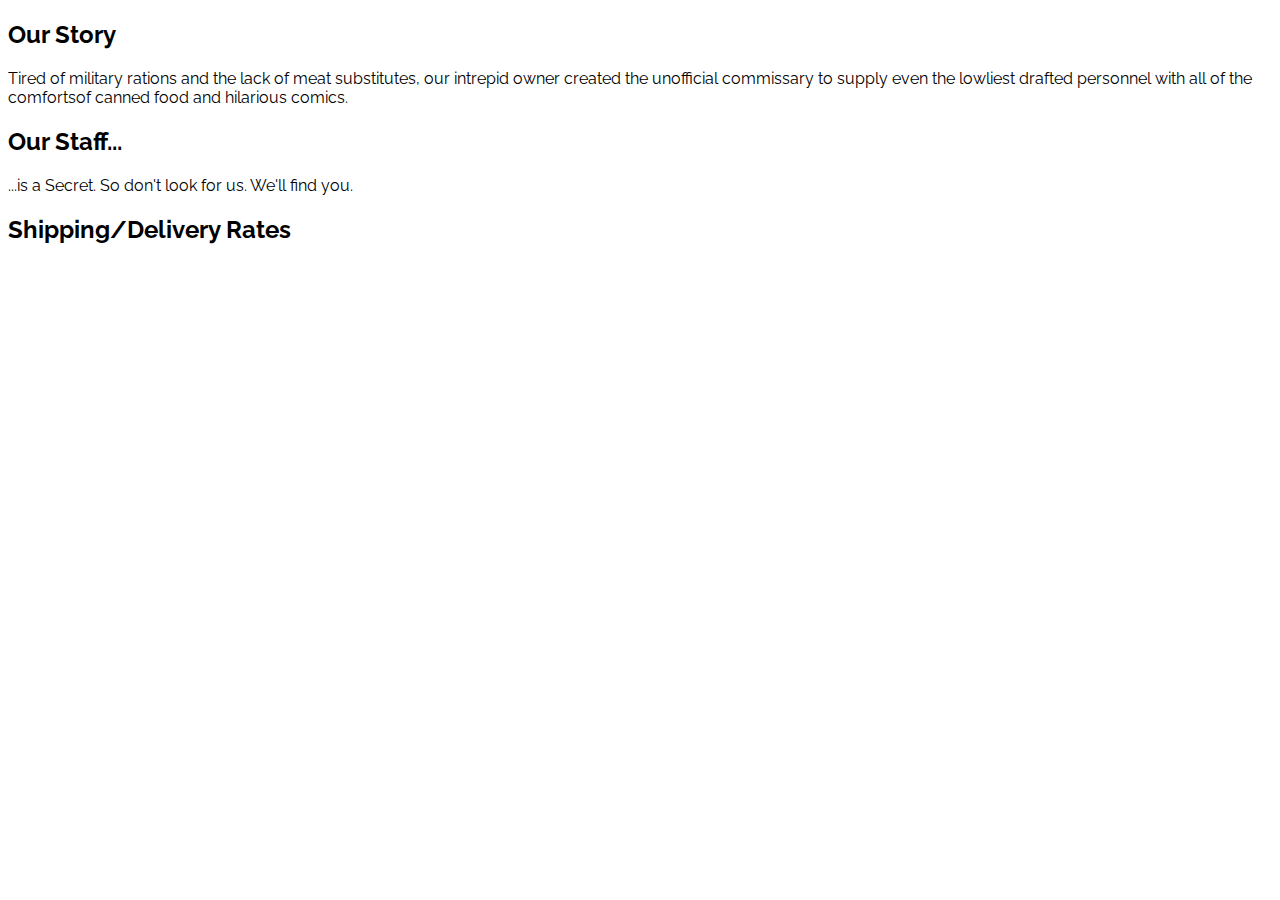
==== about.html @ dae3c65c "Created about.html page and began the markup" ====
<!DOCTYPE html>
<html lang="en">
<head>
  <meta charset="UTF-8">
  <meta name="viewport" content="width=device-width, initial-scale=1.0">
  <link rel="stylesheet" href="style.css">
  <title>About</title>
</head>
<body>
  <h2>Our Story</h2>
  <p>Tired of military rations and the lack of meat substitutes, our intrepid owner created the unofficial commissary to supply even the lowliest drafted personnel with all of the comfortsof canned food and hilarious comics.</p>
  <h2>Our Staff...</h2>
  <p>...is a Secret. So don't look for us. We'll find you.</p>
  <h2>Shipping/Delivery Rates</h2>
  


  <script src="script.js"></script>
</body>
</html>
---- style.css ----
@import url('https://fonts.googleapis.com/css2?family=Raleway:wght@400;700&display=swap');

* {
  box-sizing: border-box;
}

body {
  font-family: "Raleway", sans-serif;
  /*display: flex;
  flex-direction: column;
  align-items: center;
  justify-content: center;
  margin: 0;
  height: 100vh;
  overflow: hidden;*/
}
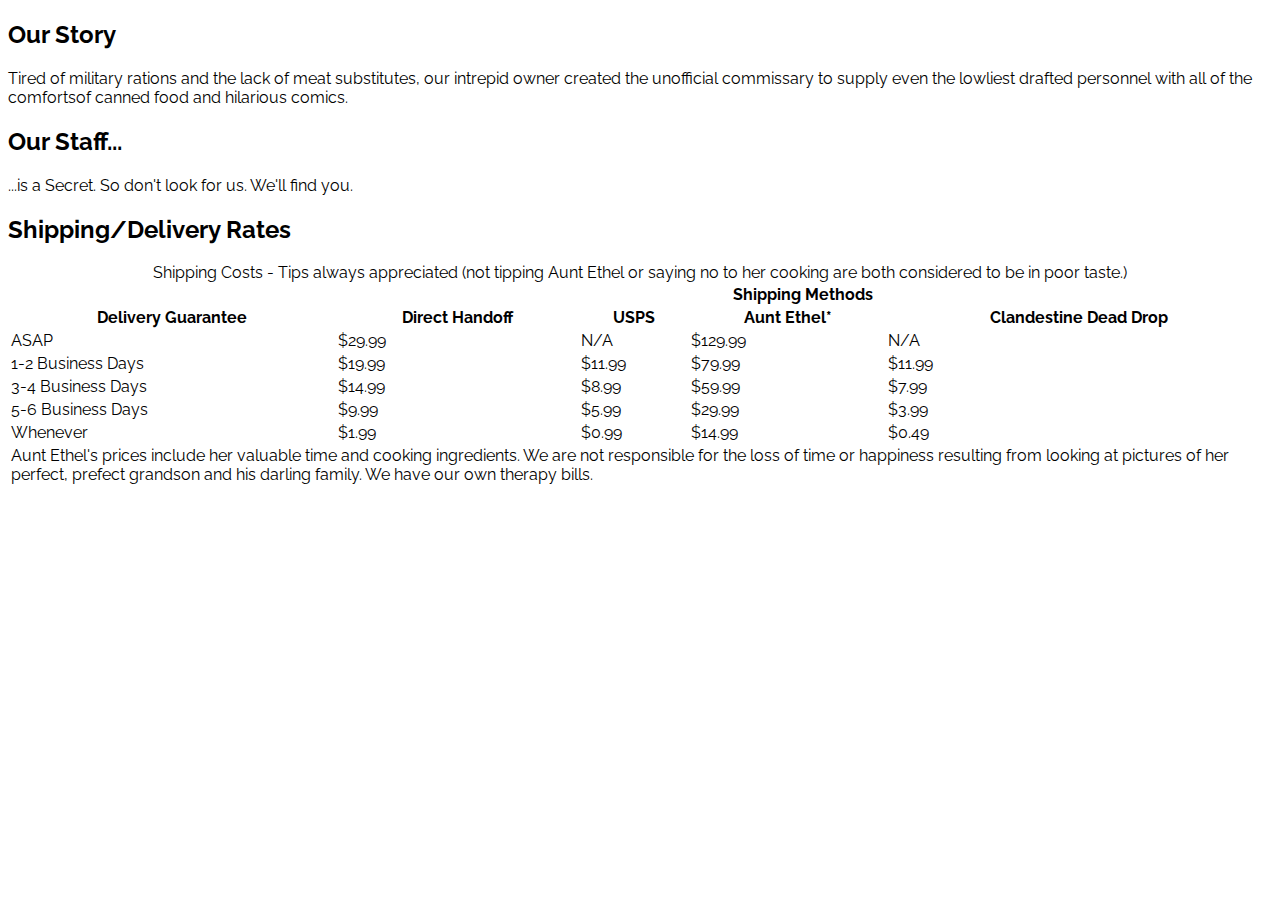
==== commit 7c0b507f: "Finished preliminary markup for about.html" ====
--- a/about.html
+++ b/about.html
@@ -12,7 +12,63 @@
   <h2>Our Staff...</h2>
   <p>...is a Secret. So don't look for us. We'll find you.</p>
   <h2>Shipping/Delivery Rates</h2>
-  
+  <table>
+    <caption>Shipping Costs - Tips always appreciated (not tipping Aunt Ethel or saying no to her cooking are both considered to be in poor taste.)</caption>
+    <thead>
+      <tr>
+        <th></th><th colspan="4">Shipping Methods</th>
+      </tr>
+      <tr>
+        <th>Delivery Guarantee</th>
+        <th>Direct Handoff</th>
+        <th>USPS</th>
+        <th>Aunt Ethel*</th>
+        <th>Clandestine Dead Drop</th>
+      </tr>
+    </thead>
+    <tbody>
+      <tr>
+        <td>ASAP</td>
+        <td>$29.99</td>
+        <td>N/A</td>
+        <td>$129.99</td>
+        <td>N/A</td>
+      </tr>
+      <tr>
+        <td>1-2 Business Days</td>
+        <td>$19.99</td>
+        <td>$11.99</td>
+        <td>$79.99</td>
+        <td>$11.99</td>
+      </tr>
+      <tr>
+        <td>3-4 Business Days</td>
+        <td>$14.99</td>
+        <td>$8.99</td>
+        <td>$59.99</td>
+        <td>$7.99</td>
+      </tr>
+      <tr>
+        <td>5-6 Business Days</td>
+        <td>$9.99</td>
+        <td>$5.99</td>
+        <td>$29.99</td>
+        <td>$3.99</td>
+      </tr>
+      <tr>
+        <td>Whenever</td>
+        <td>$1.99</td>
+        <td>$0.99</td>
+        <td>$14.99</td>
+        <td>$0.49</td>
+      </tr>
+    </tbody>
+    <tfoot>
+      <tr>
+        <td colspan="5">Aunt Ethel's prices include her valuable time and cooking ingredients. We are not responsible for the loss of time or happiness resulting from looking at pictures of her perfect, prefect grandson and his darling family. We have our own therapy bills.</td>
+      </tr>
+    </tfoot>
+  </table>
 
 
   <script src="script.js"></script>
--- a/style.css
+++ b/style.css
@@ -13,4 +13,5 @@
   margin: 0;
   height: 100vh;
   overflow: hidden;*/
-}+}
+
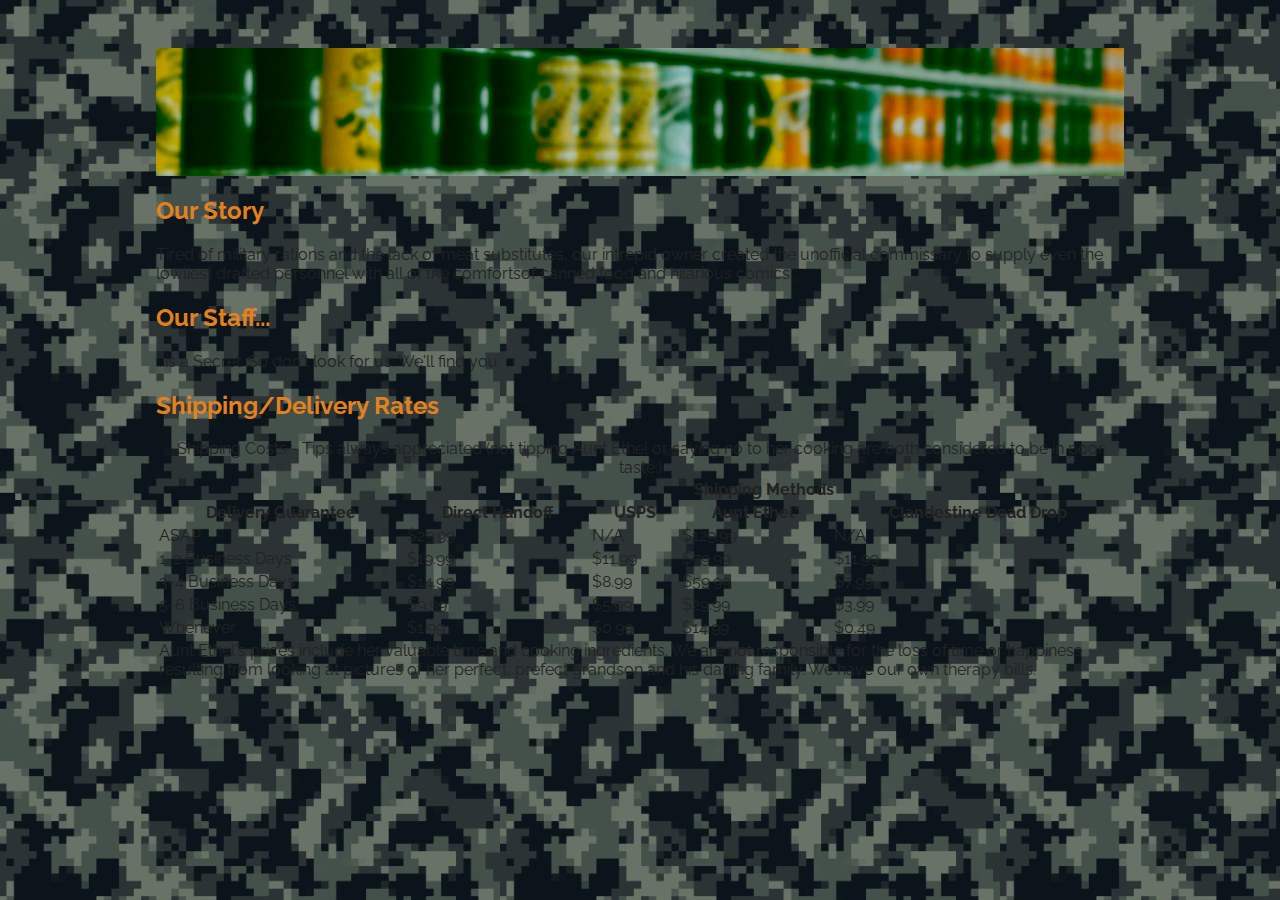
==== commit ed1b83c7: "Started basic layout and styling" ====
--- a/about.html
+++ b/about.html
@@ -7,68 +7,73 @@
   <title>About</title>
 </head>
 <body>
-  <h2>Our Story</h2>
-  <p>Tired of military rations and the lack of meat substitutes, our intrepid owner created the unofficial commissary to supply even the lowliest drafted personnel with all of the comfortsof canned food and hilarious comics.</p>
-  <h2>Our Staff...</h2>
-  <p>...is a Secret. So don't look for us. We'll find you.</p>
-  <h2>Shipping/Delivery Rates</h2>
-  <table>
-    <caption>Shipping Costs - Tips always appreciated (not tipping Aunt Ethel or saying no to her cooking are both considered to be in poor taste.)</caption>
-    <thead>
-      <tr>
-        <th></th><th colspan="4">Shipping Methods</th>
-      </tr>
-      <tr>
-        <th>Delivery Guarantee</th>
-        <th>Direct Handoff</th>
-        <th>USPS</th>
-        <th>Aunt Ethel*</th>
-        <th>Clandestine Dead Drop</th>
-      </tr>
-    </thead>
-    <tbody>
-      <tr>
-        <td>ASAP</td>
-        <td>$29.99</td>
-        <td>N/A</td>
-        <td>$129.99</td>
-        <td>N/A</td>
-      </tr>
-      <tr>
-        <td>1-2 Business Days</td>
-        <td>$19.99</td>
-        <td>$11.99</td>
-        <td>$79.99</td>
-        <td>$11.99</td>
-      </tr>
-      <tr>
-        <td>3-4 Business Days</td>
-        <td>$14.99</td>
-        <td>$8.99</td>
-        <td>$59.99</td>
-        <td>$7.99</td>
-      </tr>
-      <tr>
-        <td>5-6 Business Days</td>
-        <td>$9.99</td>
-        <td>$5.99</td>
-        <td>$29.99</td>
-        <td>$3.99</td>
-      </tr>
-      <tr>
-        <td>Whenever</td>
-        <td>$1.99</td>
-        <td>$0.99</td>
-        <td>$14.99</td>
-        <td>$0.49</td>
-      </tr>
-    </tbody>
-    <tfoot>
-      <tr>
-        <td colspan="5">Aunt Ethel's prices include her valuable time and cooking ingredients. We are not responsible for the loss of time or happiness resulting from looking at pictures of her perfect, prefect grandson and his darling family. We have our own therapy bills.</td>
-      </tr>
-    </tfoot>
-  </table>
+  <div class="wrapper">
+    <header>
+      <div></div>
+    </header>
+    <h2>Our Story</h2>
+    <p>Tired of military rations and the lack of meat substitutes, our intrepid owner created the unofficial commissary to supply even the lowliest drafted personnel with all of the comfortsof canned food and hilarious comics.</p>
+    <h2>Our Staff...</h2>
+    <p>...is a Secret. So don't look for us. We'll find you.</p>
+    <h2>Shipping/Delivery Rates</h2>
+    <table>
+      <caption>Shipping Costs - Tips always appreciated (not tipping Aunt Ethel or saying no to her cooking are both considered to be in poor taste.)</caption>
+      <thead>
+        <tr>
+          <th></th><th colspan="4">Shipping Methods</th>
+        </tr>
+        <tr>
+          <th>Delivery Guarantee</th>
+          <th>Direct Handoff</th>
+          <th>USPS</th>
+          <th>Aunt Ethel*</th>
+          <th>Clandestine Dead Drop</th>
+        </tr>
+      </thead>
+      <tbody>
+        <tr>
+          <td>ASAP</td>
+          <td>$29.99</td>
+          <td>N/A</td>
+          <td>$129.99</td>
+          <td>N/A</td>
+        </tr>
+        <tr>
+          <td>1-2 Business Days</td>
+          <td>$19.99</td>
+          <td>$11.99</td>
+          <td>$79.99</td>
+          <td>$11.99</td>
+        </tr>
+        <tr>
+          <td>3-4 Business Days</td>
+          <td>$14.99</td>
+          <td>$8.99</td>
+          <td>$59.99</td>
+          <td>$7.99</td>
+        </tr>
+        <tr>
+          <td>5-6 Business Days</td>
+          <td>$9.99</td>
+          <td>$5.99</td>
+          <td>$29.99</td>
+          <td>$3.99</td>
+        </tr>
+        <tr>
+          <td>Whenever</td>
+          <td>$1.99</td>
+          <td>$0.99</td>
+          <td>$14.99</td>
+          <td>$0.49</td>
+        </tr>
+      </tbody>
+      <tfoot>
+        <tr>
+          <td colspan="5">Aunt Ethel's prices include her valuable time and cooking ingredients. We are not responsible for the loss of time or happiness resulting from looking at pictures of her perfect, prefect grandson and his darling family. We have our own therapy bills.</td>
+        </tr>
+      </tfoot>
+    </table>
+  </div>
 
 
   <script src="script.js"></script>
--- a/style.css
+++ b/style.css
@@ -6,6 +6,8 @@
 
 body {
   font-family: "Raleway", sans-serif;
+  color: #222;
+  background-image: url(/camouflage.png);
   /*display: flex;
   flex-direction: column;
   align-items: center;
@@ -15,3 +17,42 @@
   overflow: hidden;*/
 }
 
+header > div{
+  width: 100%;
+  height: 8em;
+  background-image: url(/tuc.jpg);
+  background-size: cover;
+}
+
+h1,
+h2,
+h3 {
+  color: #e5811d
+}
+
+h1 {
+  text-align: center;
+}
+
+ul {
+  list-style: none;
+  padding: 0;
+  margin: 0;
+}
+
+
+
+main {
+  background-color: rgba(255, 255, 255, 0.75);
+  padding: 0.5em 1em;
+}
+
+.wrapper {
+  width: 100%;
+  max-width: 1000px;
+  padding: 1em;
+  margin: 2em auto;
+}
+
+
+
